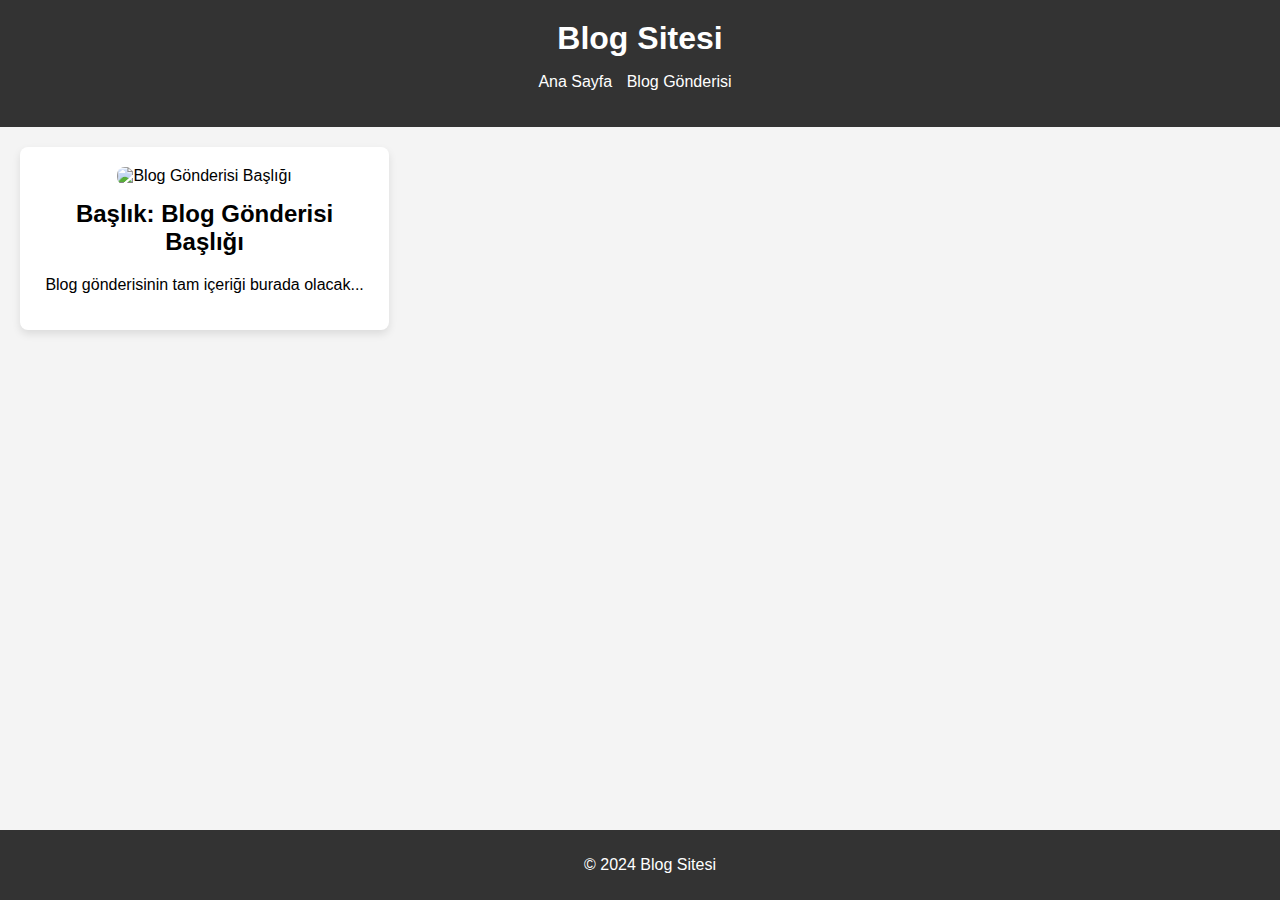
==== Ödev-1/post.html @ cecc8fdb "first commit" ====
<!DOCTYPE html>
<html lang="tr">
<head>
    <meta charset="UTF-8">
    <meta name="viewport" content="width=device-width, initial-scale=1.0">
    <title>Blog Gönderisi - Blog Sitesi</title>
    <link rel="stylesheet" href="styles.css">
</head>
<body>
    <header>
        <h1>Blog Sitesi</h1>
        <nav>
            <ul>
                <li><a href="index.html">Ana Sayfa</a></li>
                <li><a href="post.html">Blog Gönderisi</a></li>
            </ul>
        </nav>
    </header>
    
    <main>
        <article>
            <img src="path/to/post-image.jpg" alt="Blog Gönderisi Başlığı" class="post-image">
            <h2>Başlık: Blog Gönderisi Başlığı</h2>
            <p>Blog gönderisinin tam içeriği burada olacak...</p>
        </article>
    </main>

    <footer>
        <p>&copy; 2024 Blog Sitesi</p>
    </footer>
</body>
</html>
---- Ödev-1/styles.css ----
/* Genel stil ayarları */
body {
    font-family: Arial, sans-serif;
    background-color: #f4f4f4;
    margin: 0;
    padding: 0;
}

/* Header stili */
header {
    background-color: #333;
    color: white;
    padding: 20px;
    text-align: center;
}

header h1 {
    margin: 0;
}

nav ul {
    list-style: none;
    padding: 0;
}

nav ul li {
    display: inline;
    margin-right: 10px;
}

nav ul li a {
    color: white;
    text-decoration: none;
}

nav ul li a:hover {
    text-decoration: underline;
}

/* Ana içerik stili */
main {
    padding: 20px;
}

.posts {
    display: flex;
    flex-wrap: wrap;
    gap: 20px;
    justify-content: center;
    align-items: center;
}

article {
    background-color: white;
    padding: 20px;
    border-radius: 8px;
    box-shadow: 0 4px 8px rgba(0, 0, 0, 0.1);
    flex: 1 1 calc(33% - 40px);
    max-width: calc(33% - 40px);
    box-sizing: border-box;
    text-align: center;
}

.post-image {
    width: 100%;
    height: auto;
    border-radius: 8px;
    margin-bottom: 15px;
}

article h2 {
    margin-top: 0;
}

article a {
    text-decoration: none;
    color: #007BFF;
    align-items: center;
}

article a:hover {
    text-decoration: underline;
}

/* Footer stili */
footer {
    background-color: #333;
    color: white;
    text-align: center;
    padding: 10px;
    position: absolute;
    width: 100%;
    bottom: 0;
}
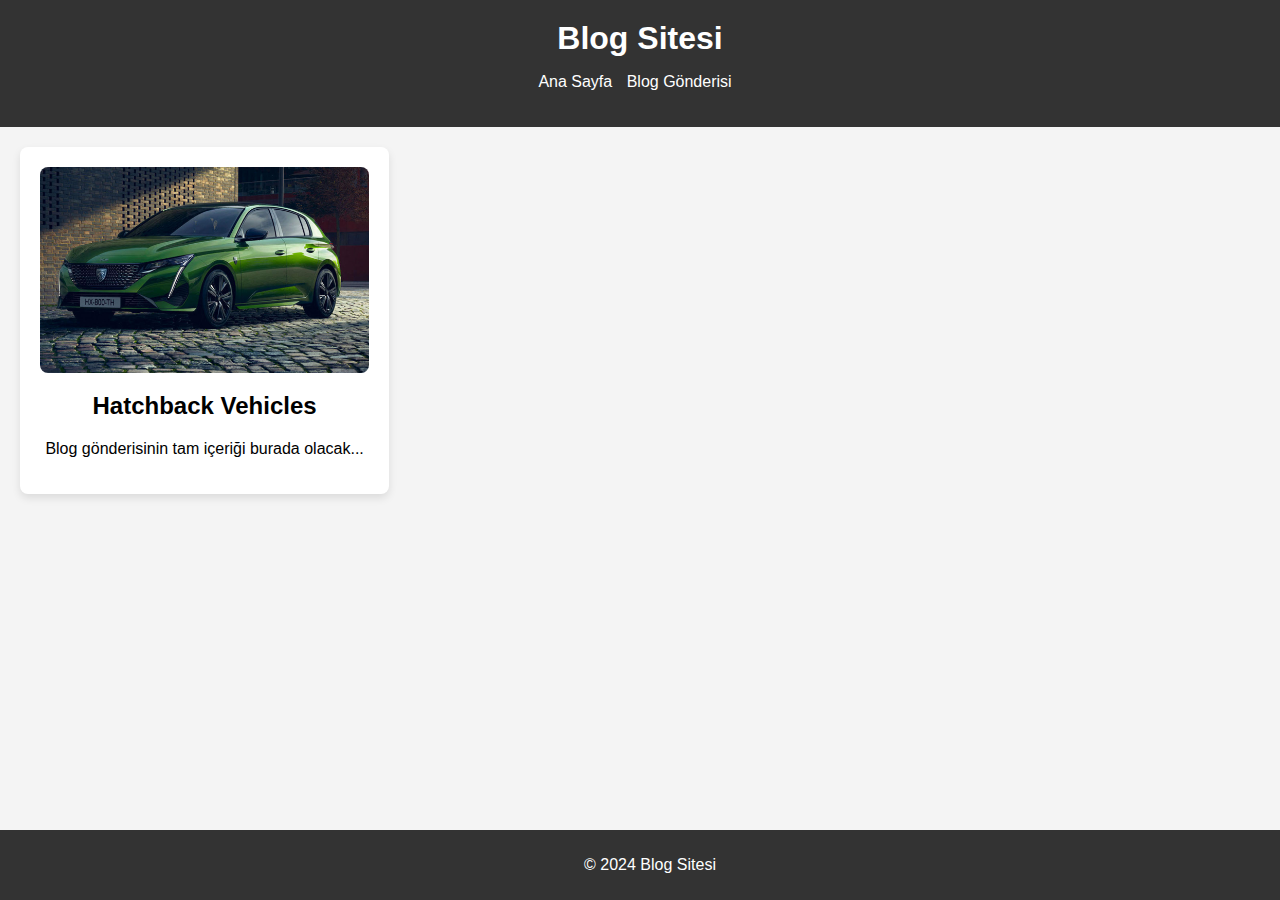
==== commit b5314ed4: "Araçlar eklendi" ====
--- a/Ödev-1/post.html
+++ b/Ödev-1/post.html
@@ -19,8 +19,8 @@
     
     <main>
         <article>
-            <img src="path/to/post-image.jpg" alt="Blog Gönderisi Başlığı" class="post-image">
-            <h2>Başlık: Blog Gönderisi Başlığı</h2>
+            <img src="hatchback.jpeg" alt="Blog Gönderisi Başlığı" class="post-image">
+            <h2>Hatchback Vehicles</h2>
             <p>Blog gönderisinin tam içeriği burada olacak...</p>
         </article>
     </main>
--- a/Ödev-1/styles.css
+++ b/Ödev-1/styles.css
@@ -47,7 +47,6 @@
     flex-wrap: wrap;
     gap: 20px;
     justify-content: center;
-    align-items: center;
 }
 
 article {
@@ -75,7 +74,6 @@
 article a {
     text-decoration: none;
     color: #007BFF;
-    align-items: center;
 }
 
 article a:hover {
